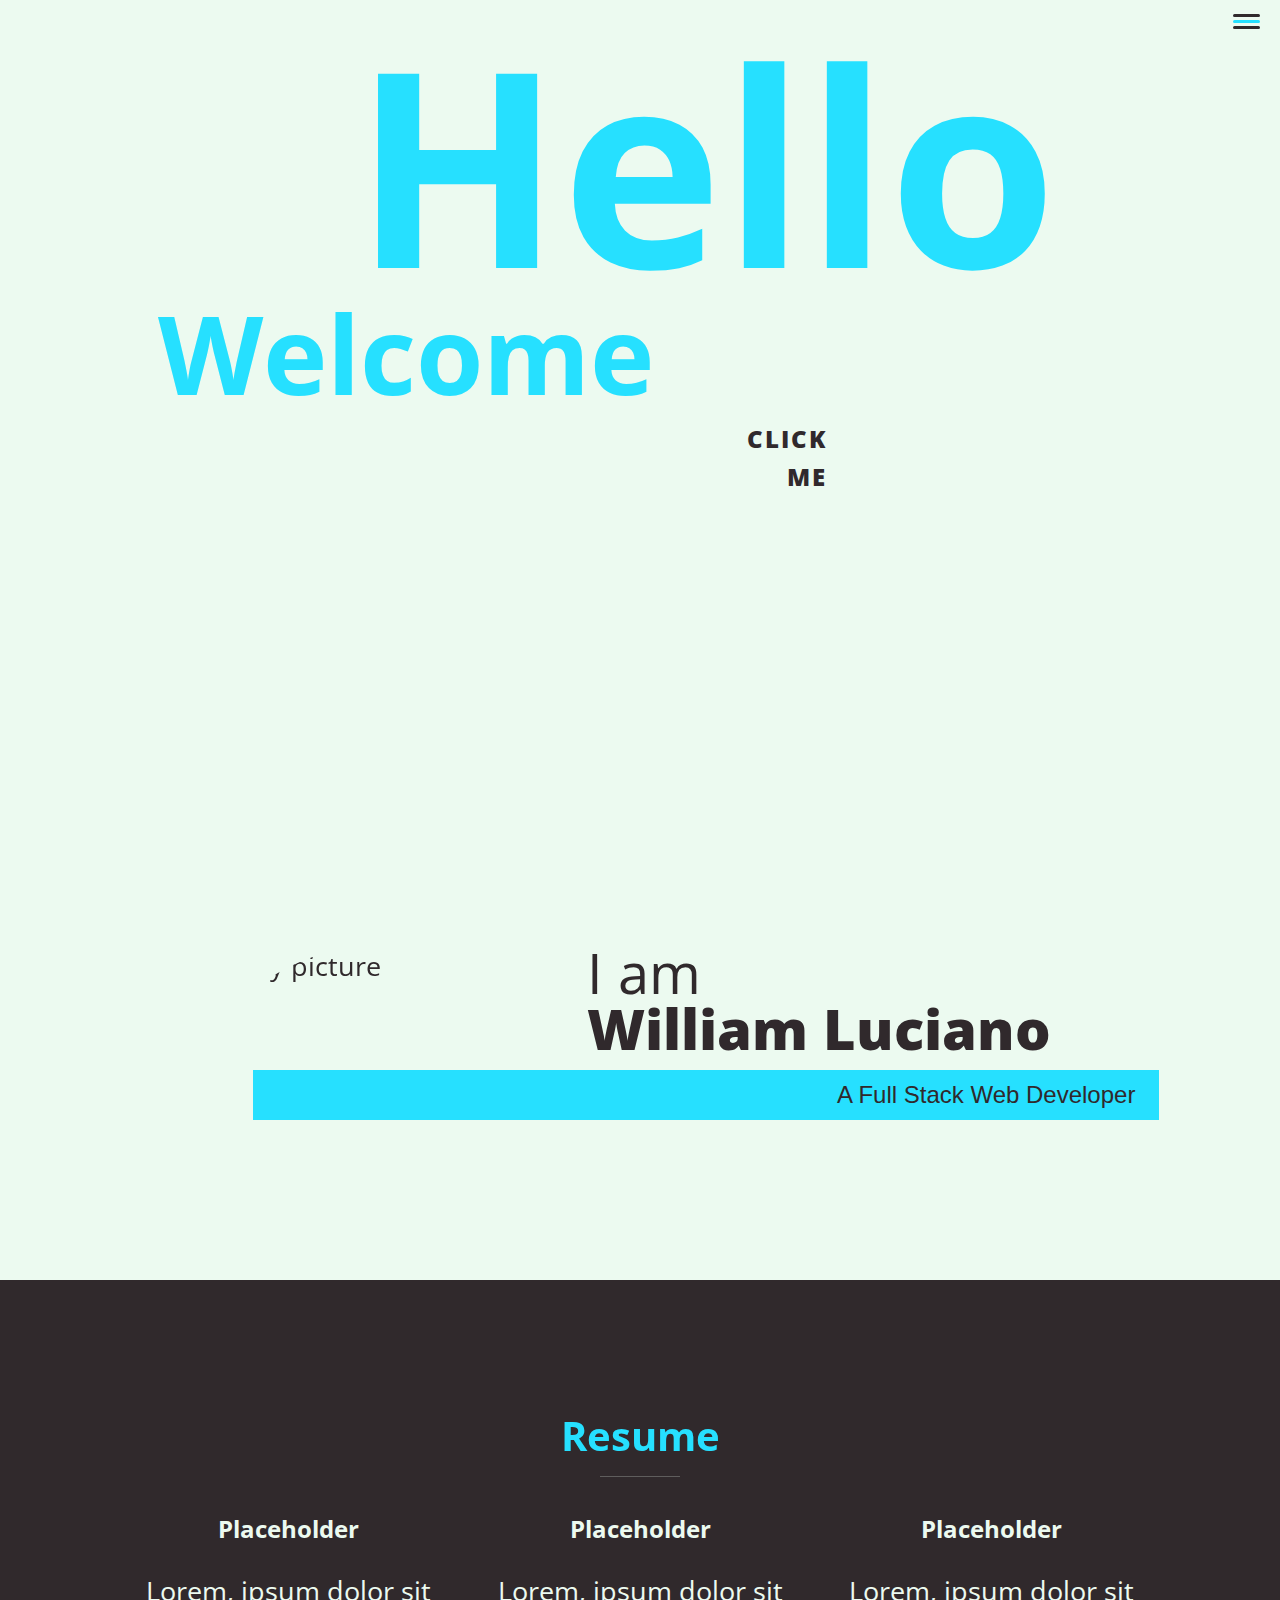
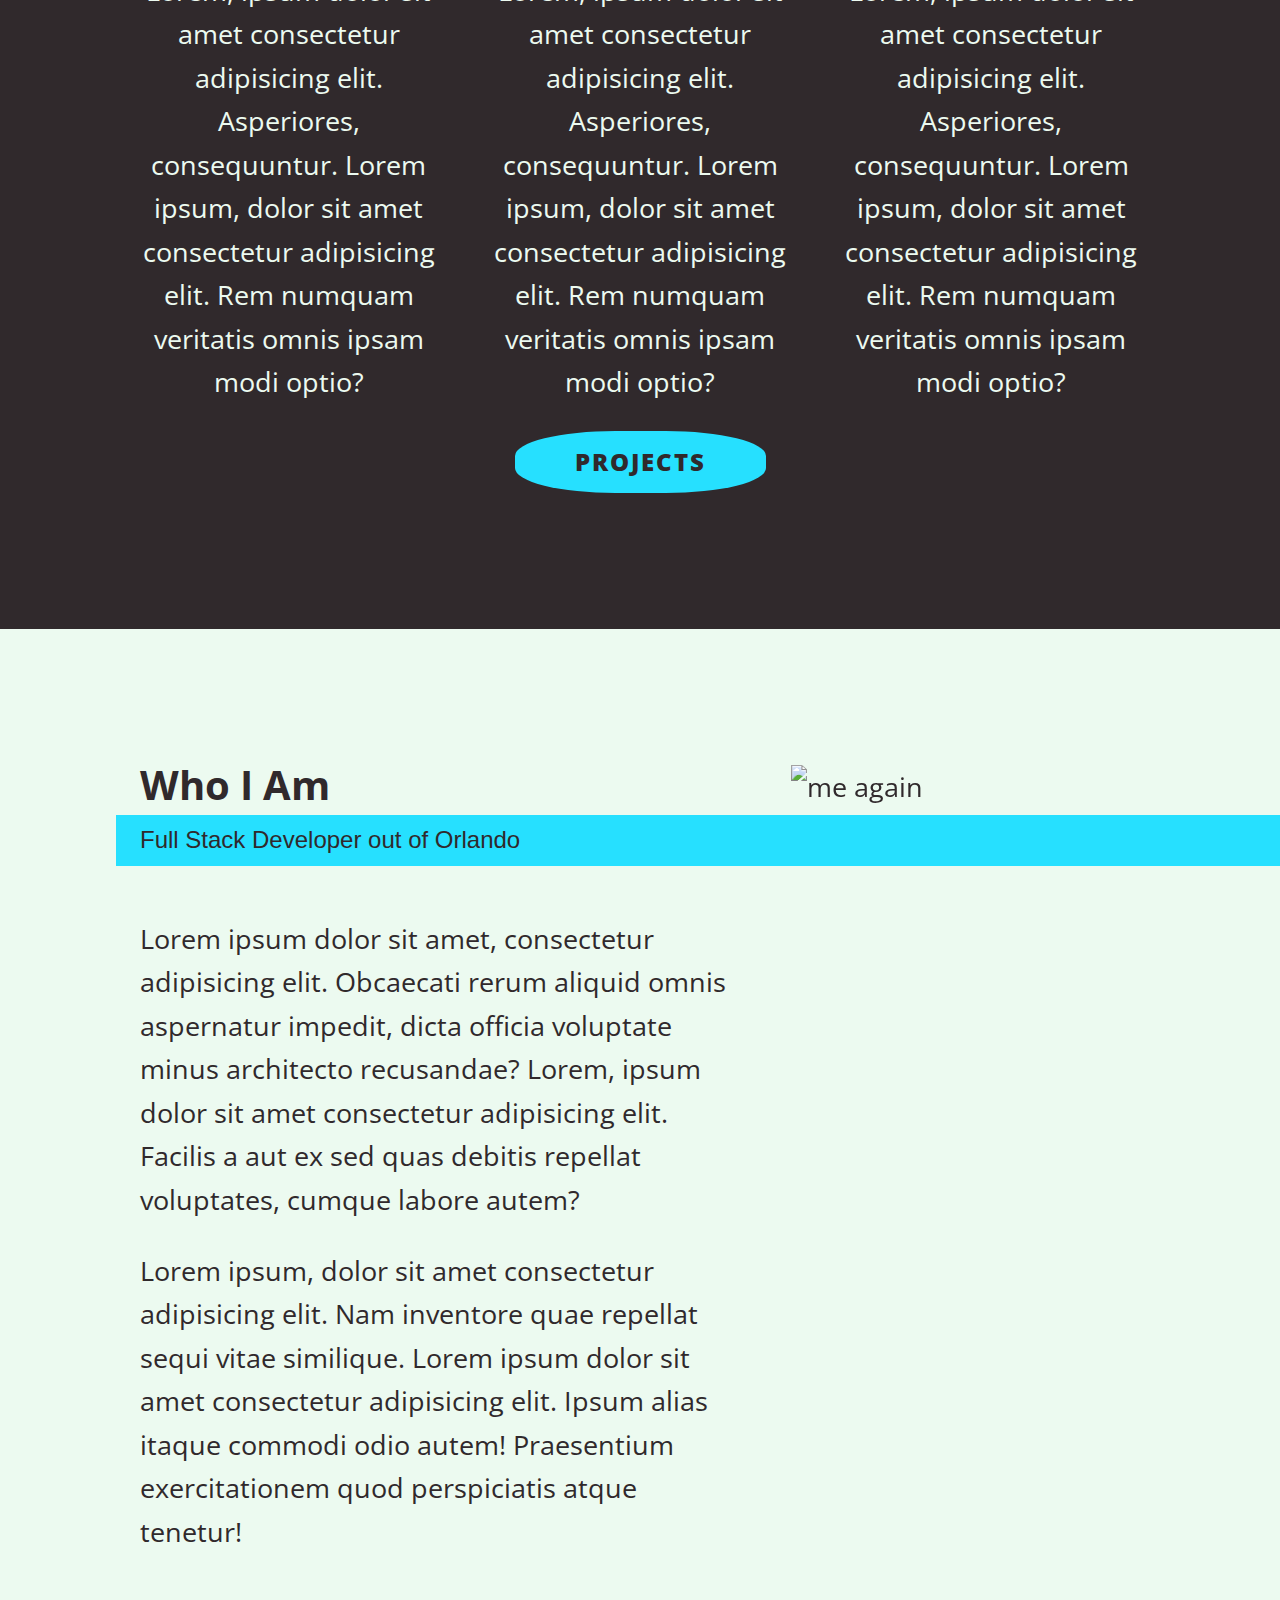
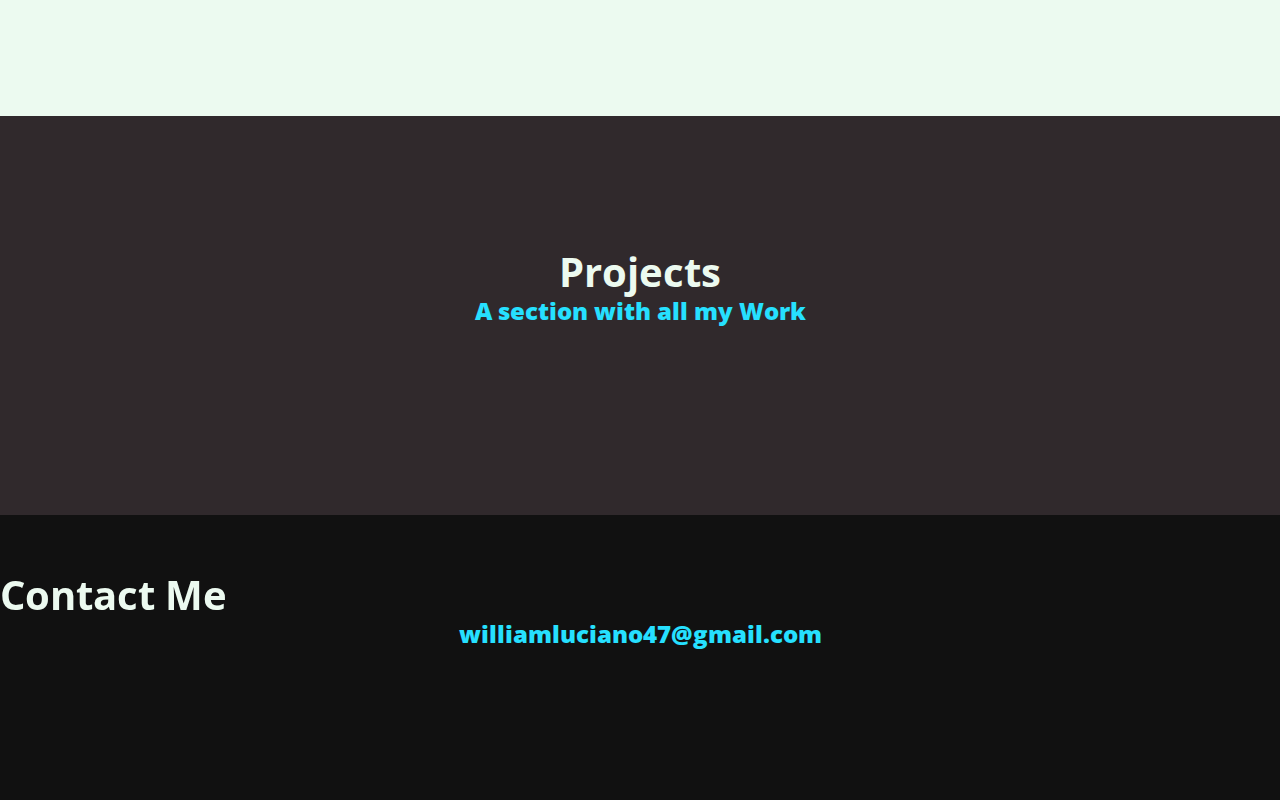
==== index.html @ 96c3fe12 "changes to intro area and added some styles" ====
<!DOCTYPE html>
<html lang="en-us">
<head>
  <meta charset="UTF-8">
  <meta http-equiv="X-UA-Compatible" content="IE=edge">
  <meta name="viewport" content="width=device-width, initial-scale=1.0">
  <title>William Luciano Profolio</title>
  <link href="https://fonts.googleapis.com/css2?family=Open+Sans:wght@400;600;800&display=swap" rel="stylesheet">
  <script src="https://kit.fontawesome.com/92ff813411.js" crossorigin="anonymous"></script>            
  <link rel="stylesheet" href="./assets/css/style.css">
  
</head>
<body>
  <!-- header with pic-->
    <header>
      <div class="logo">
        <h1>Hello</h1>
        <h2>Welcome</h2>
        <a class="logo-btn" href="#home">Click Me</a>
      </div>
      <!-- menu button-->
      <button class="nav-toggle" aria-label="toggle navigation">
        <span class="hamburger"></span>
      </button>
      <!-- Navigation section -->
      <nav class="nav">
          <ul class="nav__list">
              <li class="nav__item"><a href="#home" class="nav__link">Home</a></li>
              <li class="nav__item"><a href="#services" class="nav__link">Resume</a></li>
              <li class="nav__item"><a href="#about" class="nav__link">About Me</a></li>
              <li class="nav__item"><a href="#work" class="nav__link">Projects</a></li>
              <li class="nav__item"><a href="#contact" class="nav__link">Contact</a></li>
          </ul>
      </nav>
    </header>
<!-- back to top -->
    <section class="top__btn">
      <a class="go-to-top" href="#"><i class="fas fa-arrow-circle-up"></i></a>
    </section>
<!-- Inroduction and who i am-->
    <section class="intro" id="home">
      <h1 class="section__title section__title--intro">
        I am <strong>William Luciano</strong>
      </h1>
      <p class="section__subtitle section__subtitle--intro">A Full Stack Web Developer</p>
      <img src="./assets/images/me main.jpg" alt="my picture" class="intro__img">
    </section>
<!-- Services section of menu-->
    <section class="my-services" id="services">
      <h2 class="section__title section__title--services">Resume</h2>
      <div class="services">
        <div class="service">
          <h3>Placeholder</h3>
          <p>Lorem, ipsum dolor sit amet consectetur adipisicing elit. 
            Asperiores, consequuntur. Lorem ipsum, dolor sit amet 
            consectetur adipisicing elit. Rem numquam veritatis omnis 
            ipsam modi optio?
          </p>
        </div>
        <div class="service">
          <h3>Placeholder</h3>
          <p>Lorem, ipsum dolor sit amet consectetur adipisicing elit. 
            Asperiores, consequuntur. Lorem ipsum, dolor sit amet 
            consectetur adipisicing elit. Rem numquam veritatis omnis 
            ipsam modi optio?
          </p>
        </div>
        <div class="service">
          <h3>Placeholder</h3>
          <p>Lorem, ipsum dolor sit amet consectetur adipisicing elit. 
            Asperiores, consequuntur. Lorem ipsum, dolor sit amet 
            consectetur adipisicing elit. Rem numquam veritatis omnis 
            ipsam modi optio?
          </p>
        </div>
      </div>

      <a href="#work" class="btn">Projects</a>
    </section>
<!-- About me-->
    <section class="about-me" id="about">
      <h2 class="section__title section__title--about">Who I Am</h2>
      <p class="section__subtitle section__subtitle--about">Full Stack Developer out of Orlando</p>

      <div class="about-me__body">
        <p>Lorem ipsum dolor sit amet, consectetur adipisicing elit. 
          Obcaecati rerum aliquid omnis aspernatur impedit, dicta officia 
          voluptate minus architecto recusandae? Lorem, ipsum dolor sit 
          amet consectetur adipisicing elit. Facilis a aut ex sed quas 
          debitis repellat voluptates, cumque labore autem?
        </p>
        <p>Lorem ipsum, dolor sit amet consectetur adipisicing elit. 
          Nam inventore quae repellat sequi vitae similique. Lorem ipsum 
          dolor sit amet consectetur adipisicing elit. Ipsum alias itaque 
          commodi odio autem! Praesentium exercitationem quod perspiciatis
          atque tenetur!
        </p>
      </div>
      <img src="./assets/images/me in north gear.JPG" alt="me again" class="about-me__img">
    </section>

<!--my projects-->
    <section class="my-work" id="work">
      <h2 class="section_title section__title--work">Projects</h2>
      <p class="section__subtitle section__subtitle--work">A section with all my Work</p>

      <div class="portfolio">

        <!--protfolio item 01-->
        <a href="#" class="portfolio__item">
          <img src="./assets/images/run buddy.png" alt="" class="portfolio__img">
        </a>
        <!--protfolio item 02-->
        <a href="#" class="portfolio__item">
          <img src="./assets/images/run buddy.png" alt="" class="portfolio__img">
        </a>
        <!--protfolio item 03-->
        <a href="#" class="portfolio__item">
          <img src="./assets/images/run buddy.png" alt="" class="portfolio__img">
        </a>
        <!--protfolio item 04-->
        <a href="#" class="portfolio__item">
          <img src="./assets/images/run buddy.png" alt="" class="portfolio__img">
        </a>
        <!--protfolio item 05-->
        <a href="#" class="portfolio__item">
          <img src="./assets/images/run buddy.png" alt="" class="portfolio__img">
        </a>

      </div>
    </section>

    <!--footer-->
    <footer class="footer">
          <h2 class="contact-title" id="contact">Contact Me</h2>
      <a href="mailto:williamluciano47@gmail.com" class="footer__link">williamluciano47@gmail.com</a>
      <ul class="social-list">
        <li class="social-list__item">
          <a class="social-list__link" href="https://facebook.com">
            <i class="fab fa-facebook-square"></i>
          </a>
        </li>
        <li class="social-list__item">
          <a class="social-list__link" href="https://instagram.com">
            <i class="fab fa-instagram"></i>
          </a>
        </li>
        <li class="social-list__item">
          <a class="social-list__link" href="https://github.com">
            <i class="fab fa-github"></i>
          </a>
        </li>
        <li class="social-list__item">
          <a class="social-list__link" href="https://linkedin.com">
            <i class="fab fa-linkedin"></i>
          </a>
        </li>
      </ul>
    </footer>

    <script src="js/index.js"></script>
</body>
</html>
---- assets/css/style.css ----
*,
*::before
*::after {
  box-sizing: border-box;
 
 }
  /* custom properties */
 :root {
   --ff-primary: 'Open Sans', sans-serif;
   --ff-secondary: arial, sans-serif;

   --fw-reg: 400;
   --fw-mid: 600;
   --fw-bold: 800;

   --clr-light: #ecfaf0;
   --clr-dark: #30292c;
   --clr-accent: #26e0ff;
   --clr-extra: rgba(23, 66, 236, 0.42);

   --fs-h1: 3.5rem;
   --fs-h2: 2.5rem;
   --fs-h3: 1.5rem;
   --fs-body: 1.7rem;

   --bs: 0.25em 0.25em 0.75em rgba(0, 0, 0, .25) 0.125em 0.125em 0.25em  rgba(0,0,0,.15);
 }


 html {
   scroll-behavior: smooth;
 }
/* General Styles */
body {
  background: var(--clr-light);
  color: var(--clr-dark);
  margin: 0;
  font-family: var(--ff-primary);
  font-size: var(--fs-body);
  line-height: 1.6;
}

section {
  padding: 5em 2em;
}

img {
  display: block;
  max-width: 100%;
}

strong { font-weight: var(--fw-bold) }

:focus {
  outline: 3px solid red;
  outline-offset: 3px;
}

/* button */
.btn {
  display: inline-block;
  padding: .5em 2.5em;
  background: var(--clr-accent);
  color: var(--clr-dark);
  text-decoration: none;
  cursor: pointer;
  font-size: 1.5rem;
  text-transform: uppercase;
  letter-spacing: 2px;
  font-weight: var(--fw-bold);
  transition: transform 200ms ease-in-out;
  border-radius: 40%;
}

.btn:hover {
  transform: scale(1.1);
}

.logo-btn {
  display: flex;
  padding: .5em 30em;
  color: var(--clr-dark);
  text-decoration: none;
  cursor: pointer;
  font-size: 1.5rem;
  text-transform: uppercase;
  letter-spacing: 2px;
  font-weight: var(--fw-bold);
  transition: transform 200ms ease-in-out;
  text-align: right;
}

.btn:hover {
  transform: scale(1.1);
}

/* typography */
h1,
h2,
h3 {
  line-height: 1;
  margin: 0;
}

h1 { font-size: var(--fs-h1)}
h2 { font-size: var(--fs-h2)}
h3 { font-size: var(--fs-h3)}

.section__title {
  margin-bottom:  .25em;
}

.section__title--intro {
  font-weight: var(--fw-reg);
}

.section__title--intro strong {
  display: block;
}

.section__subtitle {
  margin: 0;
  font-size: var(--fs-h3);
}

.section__subtitle--intro,
.section__subtitle--about {
  background: var(--clr-accent);
  padding: .25em 1em;
  font-family: var(--ff-secondary);
  margin-bottom: 1em;
}

.section__subtitle--work {
  color: var(--clr-accent);
  font-weight: var(--fw-bold);
  margin-bottom: 2em;
}

/*header*/

header {
  display: flex;
  justify-content: space-between;
  padding: 1em;
}
.logo {
  max-width: 100px;
}

.logo h1 {
  color: var(--clr-accent);
  position: relative;
  padding-left: 1.2em;
  font-size: 10em;
  animation: text 3s 1;
}

@keyframes text {
  0%{
    color: var(--clr-light);
    margin-bottom: -20px;
  }
  30%{
    letter-spacing: 10px;
    margin-bottom: -20px;
  }
}

.logo h2 {
  color: var(--clr-accent);
  position: relative;
  padding-left: 1.2em;
  font-size: 4em;
}

/* navigation bar */
.nav {
  position: fixed;
  background: var(--clr-dark);
  color: var(--clr-light);
  top: 0;
  bottom: 0;
  left: 0;
  right: 0;
  z-index: 100;

  transform: translateX(100%);
  transition: transform 250ms cubic-bezier(.5, 0, .5, 1);
}

.nav__list {
  list-style: none;
  display: flex;
  height: 100%;
  flex-direction: column;
  justify-content: space-evenly;
  align-items: center;
  margin: 0;
  padding: 0;
}

.nav__link {
  color: inherit;
  font-weight: var(--fw-bold);
  font-size: var(--fs-h2);
  text-decoration: none;
}

.nav__link:hover {
  color: var(--clr-accent);
}

.nav-toggle {
  padding: .5em;
  background: transparent;
  border: 0;
  cursor: pointer;
  position: absolute;
  right: 1em;
  top: 1em;
  z-index: 1000;
}

.nav-open .nav {
  transform: translateX(0);
}

.nav-open .nav-toggle {
  position: fixed;
}

.nav-open .hamburger {
  transform: rotate(.625turn);
}

.nav-open .hamburger::before {
  transform: rotate(90deg) translateX(-6px);
}

.nav-open .hamburger::after {
  opacity: 0;
}
/* hamburger for menu */
.hamburger {
  display: block;
  position: relative;
}

.hamburger, .hamburger::before, .hamburger::after {
  background: var(--clr-accent);
  width: 2em;
  height: 3px;
  border-radius: 1em;
  transition: trasform 250ms ease-in-out;
}

.hamburger::before, .hamburger::after {
  content: '';
  position: absolute;
  left: 0;
  right: 0;
  background: var(--clr-dark);
}

.hamburger::before { top: 6px;}
.hamburger::after { bottom: 6px;}

/* go back to the top of page */
.go-to-top {
  position: fixed;
  width: 50px;
  height: 50px;
  background: transparent;
  bottom: 10px;
  left: 15px;

  text-decoration: none;
  text-align: center;
  line-height: 50px;
  color: var(--clr-accent);
  font-size: 22px;
}

.go-to-top:hover {
  transform: scale(1.7);
  opacity: .5;
}

/* Intro Section */
.intro {
  position: relative;
}

.intro__img {
  border-radius: 50%;
  box-shadow: var(--bs);
}

/* media for under 600px */
@media (min-width: 600px) {
  .intro {
    display: grid;
    width: min-content;
    margin: 0 auto;
    grid-column-gap: 1em;
    grid-template-areas: "img title" "img subtitle";
    grid-template-columns: min-content max-content;
  }

  .intro__img {
    grid-area: img;
    min-width: 250px;
    position: relative;
    padding-right: 3em;
    z-index: 2;
  }

  .section__subtitle--intro {
    align-self: start;
    grid-column: -1 / 1;
    grid-row: 2;
    text-align: right;
    position: relative;
    left: 1em;
    width: calc(100% + 1.5em);
  }

}

/*  what i provide as a service*/
.my-services {
  background-color: var(--clr-dark);
  background-image: url(../images/services-bg.jpg);
  background-size: cover;
  background-blend-mode: multiply;
  color: var(--clr-light);
  text-align: center;
}

.section__title--services {
  color: var(--clr-accent);
  position: relative;
}

.section__title--services::after {
  content: '';
  display: block;
  width: 2em;
  height: 1px;
  margin: 0.5em auto 1em;
  background: var(--clr-light);
  opacity: 0.25;
}

.services {
  margin-bottom: 4em;
}

.services {
  max-width: 500px;
  margin: 0 auto;
}

@media (min-width: 800px) {
  .services {
    display: flex;
    max-width: 1000px;
    margin-left: auto;
    margin-right: 0 auto;
  }

  .service + .service {
    margin-left: 2em;
  }
}

.about-me {
  max-width: 1000px;
  margin: 0 auto;
}

.about-me__img {
  box-shadow: var(--bs);
}

@media (min-width: 600px) {

  .about-me {
    display: grid;
    grid-template-columns: .8fr 200px;
    grid-template-areas: 
      "title img"
      "subtitle img"
      "text img";
      grid-column-gap: 2em;
  }

  .section__title--about {
    grid-area: title;
  }

  .section__subtitle--about {
    grid-column: 1 / -1;
    grid-row: 2;
    position: relative;
    left: -1em;
    width: calc(100% + 2em);
    padding-left: 1em;
    padding-right: calc(200px + 4em);
  }

  .about-me__img {
    grid-area: img;
    position: relative;
    z-index: 2;
  }
}

/* Projects */
.my-work {
  background-color: var(--clr-dark);
  color: var(--clr-light);
  text-align: center;
}

.portfolio {
  display: grid;
  grid-template-columns: repeat(auto-fit, minmax(300px, 1fr));
}

.portfolio__item {
  background: var(--clr-accent);
  overflow: hidden;
}

.portfolio__img {
  transition: 
    transform 750ms cubic-bezier(.5, 0, .5, 1),
    opacity 250ms linear;
}

.portfolio__item:focus {
  position: relative;
  z-index: 2;
}

.portfolio__img:hover,
.portfolio__item:focus .portfolio__img {
  transform: scale(1.2);
  opacity: .5;
}

/* footer */

.footer {
  background: #111;
  color: var(--clr-accent);
  text-align: center;
  padding: 2.5em 0;
  font-size: var(--fs-h3);
}

.footer h2 {
  color: var(--clr-light);
  position: relative;
  text-align: left;
}

.footer a {
  color: inherit;
  text-decoration: none;
}

.footer__link {
  font-weight: var(--fw-bold);
}

.footer__link:hover,
.social-list__link:hover {
  opacity: .3;
}

.footer__link:hover {
  text-decoration: underline;
}

.social-list {
  list-style: none;
  display: flex;
  justify-content: center;
  margin: 2em 0 0;
  padding: 0;
}

.social-list__item {
  margin: 0 .5em;
}

.social-list__link {
  padding: .1em;
}
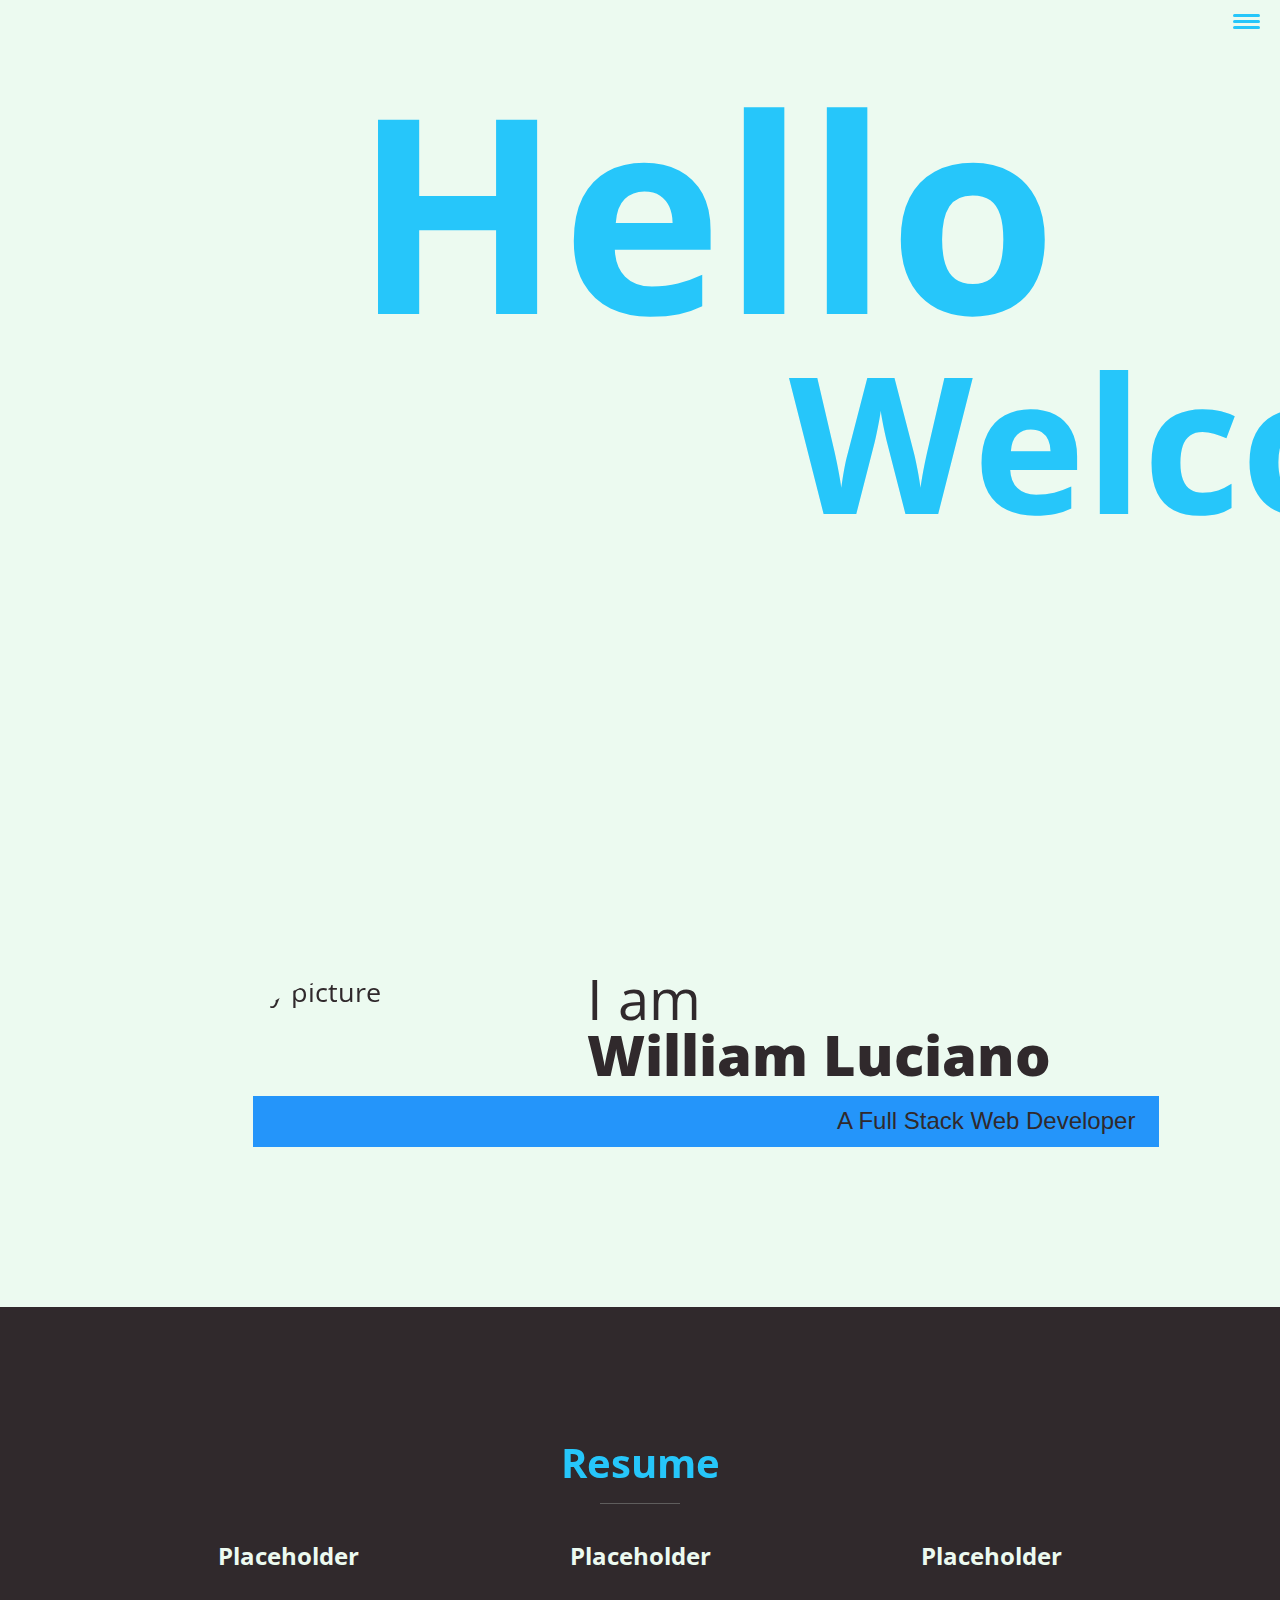
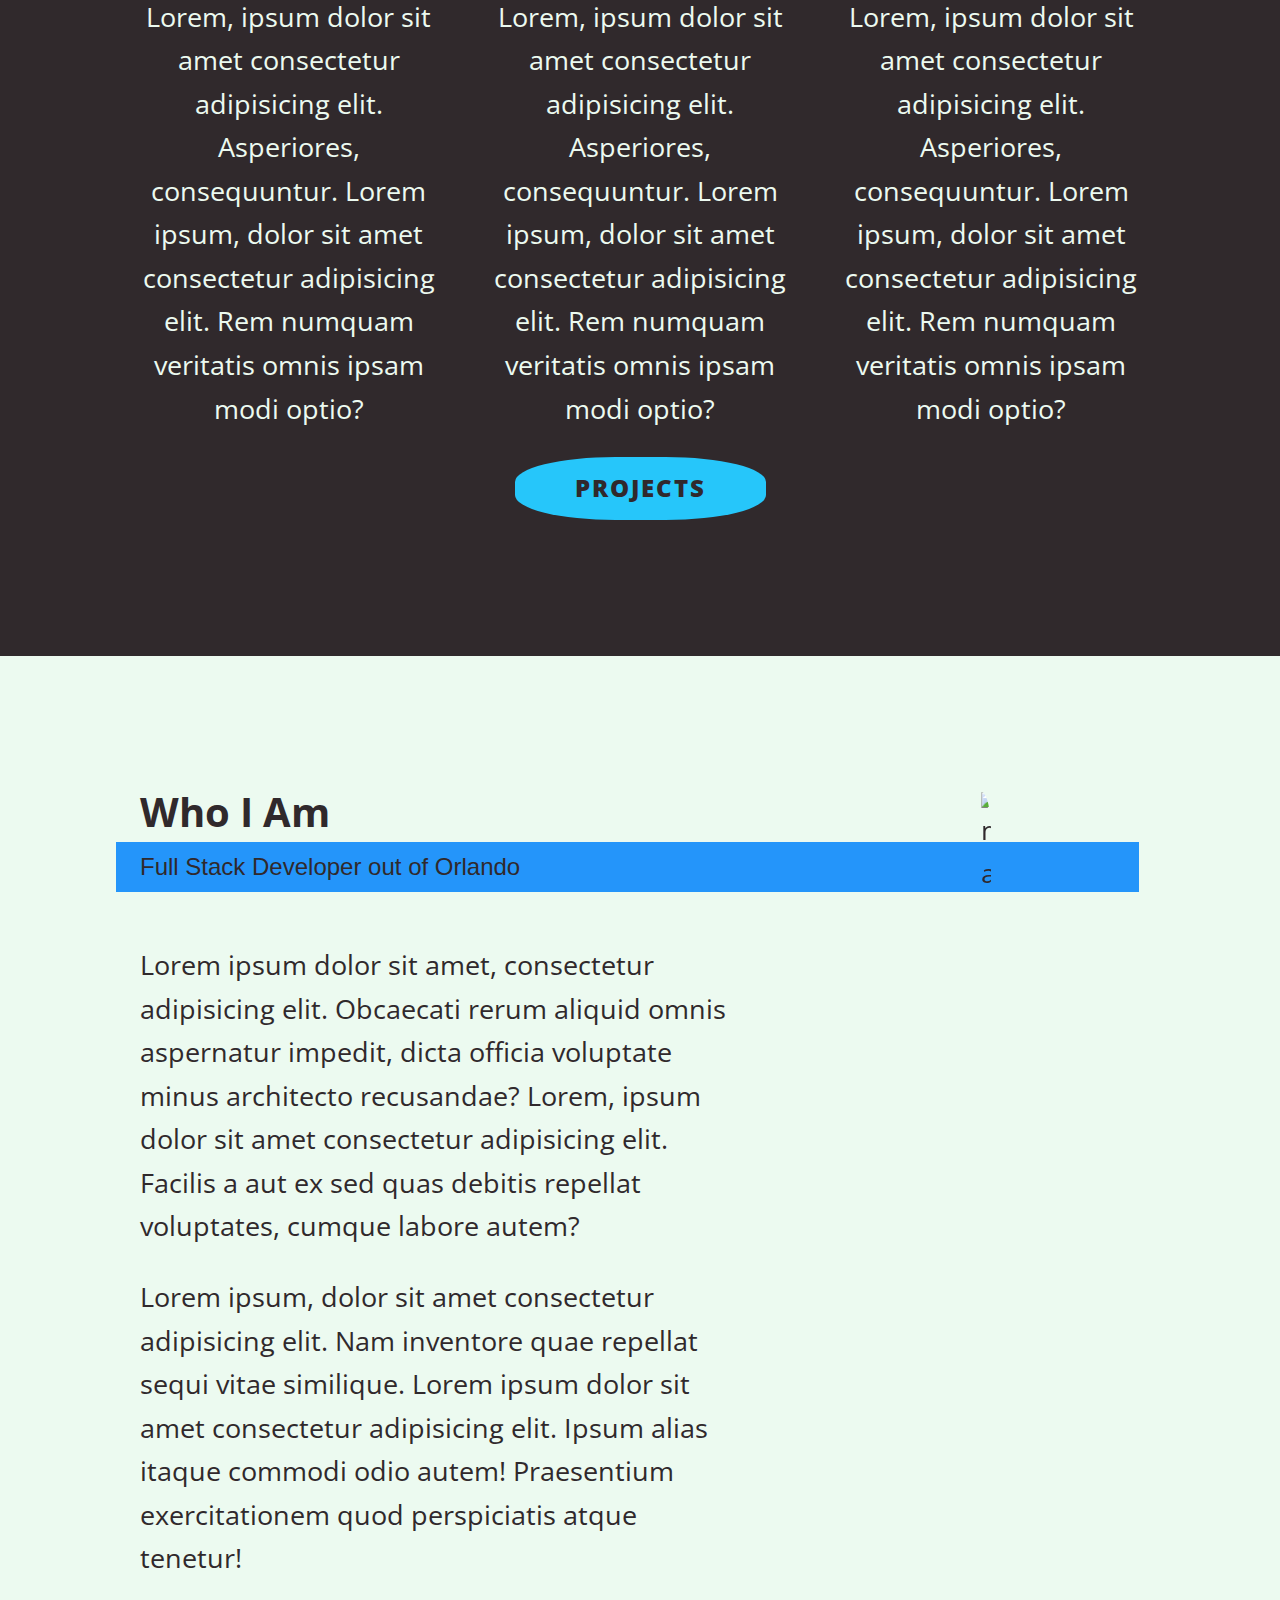
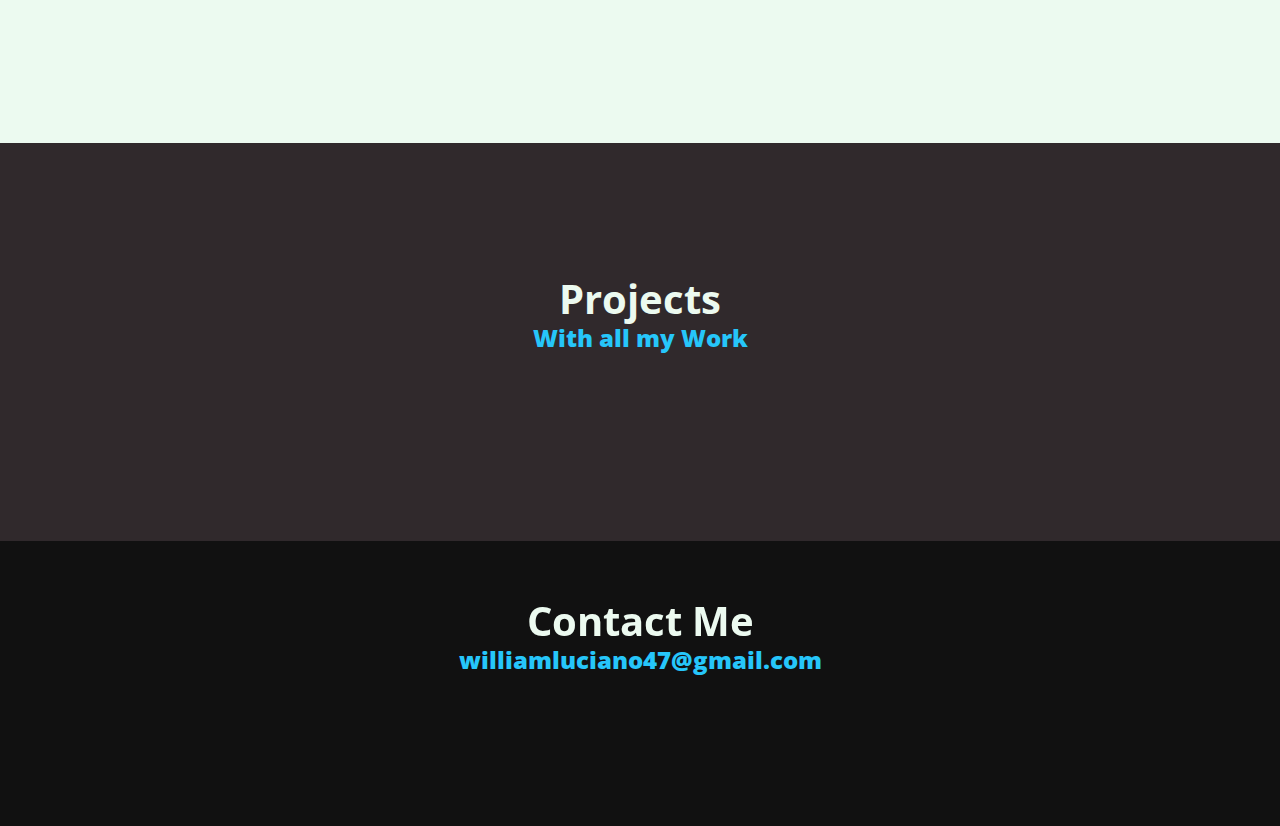
==== commit 6c0ad1f4: "added porjects pages and links" ====
--- a/index.html
+++ b/index.html
@@ -14,9 +14,10 @@
   <!-- header with pic-->
     <header>
       <div class="logo">
+        <a class="click">Click⬆️</a>
         <h1>Hello</h1>
         <h2>Welcome</h2>
-        <a class="logo-btn" href="#home">Click Me</a>
+        
       </div>
       <!-- menu button-->
       <button class="nav-toggle" aria-label="toggle navigation">
@@ -24,7 +25,7 @@
       </button>
       <!-- Navigation section -->
       <nav class="nav">
-          <ul class="nav__list">
+          <ul class="nav__list" id="nav__list">
               <li class="nav__item"><a href="#home" class="nav__link">Home</a></li>
               <li class="nav__item"><a href="#services" class="nav__link">Resume</a></li>
               <li class="nav__item"><a href="#about" class="nav__link">About Me</a></li>
@@ -102,28 +103,28 @@
 <!--my projects-->
     <section class="my-work" id="work">
       <h2 class="section_title section__title--work">Projects</h2>
-      <p class="section__subtitle section__subtitle--work">A section with all my Work</p>
+      <p class="section__subtitle section__subtitle--work">With all my Work</p>
 
       <div class="portfolio">
 
         <!--protfolio item 01-->
-        <a href="#" class="portfolio__item">
+        <a href="projects-item.html" class="portfolio__item">
           <img src="./assets/images/run buddy.png" alt="" class="portfolio__img">
         </a>
         <!--protfolio item 02-->
-        <a href="#" class="portfolio__item">
+        <a href="projects-item.html" class="portfolio__item">
           <img src="./assets/images/run buddy.png" alt="" class="portfolio__img">
         </a>
         <!--protfolio item 03-->
-        <a href="#" class="portfolio__item">
+        <a href="projects-item.html" class="portfolio__item">
           <img src="./assets/images/run buddy.png" alt="" class="portfolio__img">
         </a>
         <!--protfolio item 04-->
-        <a href="#" class="portfolio__item">
+        <a href="projects-item.html" class="portfolio__item">
           <img src="./assets/images/run buddy.png" alt="" class="portfolio__img">
         </a>
         <!--protfolio item 05-->
-        <a href="#" class="portfolio__item">
+        <a href="projects-item.html" class="portfolio__item">
           <img src="./assets/images/run buddy.png" alt="" class="portfolio__img">
         </a>
 
--- a/assets/css/style.css
+++ b/assets/css/style.css
@@ -16,8 +16,8 @@
 
    --clr-light: #ecfaf0;
    --clr-dark: #30292c;
-   --clr-accent: #26e0ff;
-   --clr-extra: rgba(23, 66, 236, 0.42);
+   --clr-accent: #26c6fa;
+   --clr-extra: #2495fa;
 
    --fs-h1: 3.5rem;
    --fs-h2: 2.5rem;
@@ -51,11 +51,6 @@
 }
 
 strong { font-weight: var(--fw-bold) }
-
-:focus {
-  outline: 3px solid red;
-  outline-offset: 3px;
-}
 
 /* button */
 .btn {
@@ -77,23 +72,6 @@
   transform: scale(1.1);
 }
 
-.logo-btn {
-  display: flex;
-  padding: .5em 30em;
-  color: var(--clr-dark);
-  text-decoration: none;
-  cursor: pointer;
-  font-size: 1.5rem;
-  text-transform: uppercase;
-  letter-spacing: 2px;
-  font-weight: var(--fw-bold);
-  transition: transform 200ms ease-in-out;
-  text-align: right;
-}
-
-.btn:hover {
-  transform: scale(1.1);
-}
 
 /* typography */
 h1,
@@ -126,7 +104,7 @@
 
 .section__subtitle--intro,
 .section__subtitle--about {
-  background: var(--clr-accent);
+  background: var(--clr-extra);
   padding: .25em 1em;
   font-family: var(--ff-secondary);
   margin-bottom: 1em;
@@ -152,8 +130,9 @@
 .logo h1 {
   color: var(--clr-accent);
   position: relative;
+  padding-top: 1em;
   padding-left: 1.2em;
-  font-size: 10em;
+  font-size: 3em;
   animation: text 3s 1;
 }
 
@@ -171,8 +150,8 @@
 .logo h2 {
   color: var(--clr-accent);
   position: relative;
-  padding-left: 1.2em;
-  font-size: 4em;
+  padding-left: 1em;
+  font-size: 2em;
 }
 
 /* navigation bar */
@@ -261,7 +240,7 @@
   position: absolute;
   left: 0;
   right: 0;
-  background: var(--clr-dark);
+  background: var(--clr-accent);
 }
 
 .hamburger::before { top: 6px;}
@@ -300,6 +279,7 @@
 
 /* media for under 600px */
 @media (min-width: 600px) {
+  
   .intro {
     display: grid;
     width: min-content;
@@ -364,6 +344,17 @@
 }
 
 @media (min-width: 800px) {
+
+  .logo h1 {
+    padding-top: 0;
+    font-size: 10em;
+  }
+
+  .logo h2 {
+    padding-left: 4em;
+    font-size: 7em;
+  }
+  
   .services {
     display: flex;
     max-width: 1000px;
@@ -374,6 +365,7 @@
   .service + .service {
     margin-left: 2em;
   }
+
 }
 
 .about-me {
@@ -383,9 +375,34 @@
 
 .about-me__img {
   box-shadow: var(--bs);
+  border-radius: 10%;
+}
+
+.click {
+  display: flex;
+  padding-top: 2px;
+  padding-left: 25em;
+  color: var(--clr-dark);
+  text-decoration: none;
+  font-size: 1rem;
+  text-transform: uppercase;
+  letter-spacing: 2px;
+  font-weight: var(--fw-bold);
+  text-align: top;
 }
 
 @media (min-width: 600px) {
+
+  .click {
+    display: flex;
+    padding-left: 71.5em;
+    color: var(--clr-dark);
+    text-decoration: none;
+    font-size: 1em;
+    text-transform: uppercase;
+    letter-spacing: 2px;
+    font-weight: var(--fw-bold);
+  }
 
   .about-me {
     display: grid;
@@ -408,14 +425,16 @@
     left: -1em;
     width: calc(100% + 2em);
     padding-left: 1em;
-    padding-right: calc(200px + 4em);
+    padding-right: 100px;
   }
 
   .about-me__img {
     grid-area: img;
     position: relative;
+    padding-left: 7em;
     z-index: 2;
   }
+
 }
 
 /* Projects */
@@ -465,10 +484,11 @@
 .footer h2 {
   color: var(--clr-light);
   position: relative;
-  text-align: left;
+  text-align: center;
 }
 
 .footer a {
+  padding-top: 2px;
   color: inherit;
   text-decoration: none;
 }
@@ -500,4 +520,11 @@
 
 .social-list__link {
   padding: .1em;
+}
+
+/* profolio styles */
+.profolio-item-individual {
+  padding: 0 2em 2em;
+  max-width: 1000px;
+  margin: 0 auto;
 }